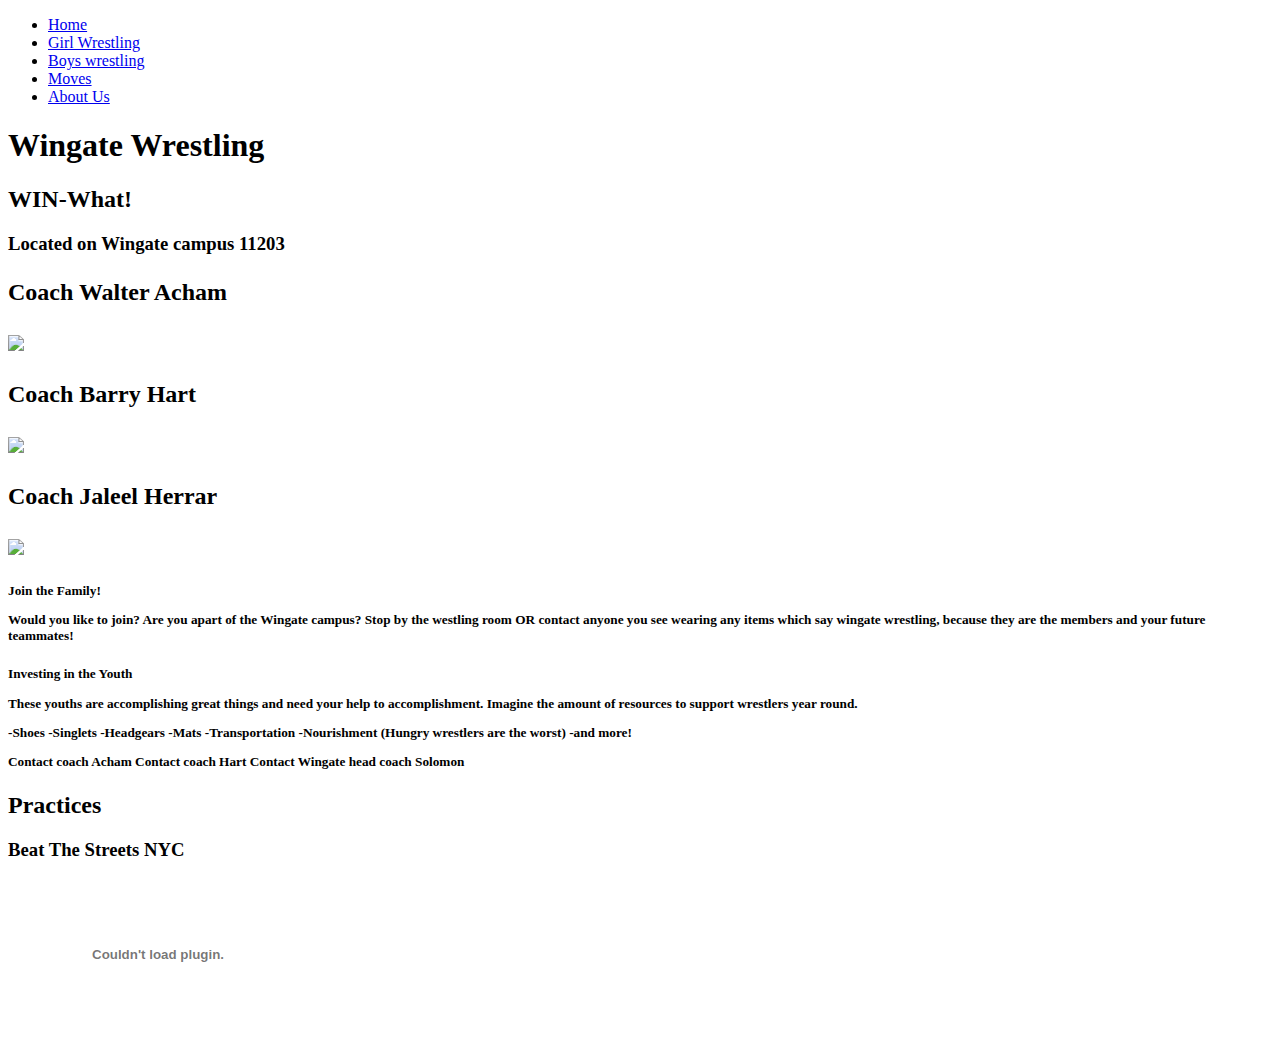
==== index.html @ 09bd8318 "Create index.html" ====
<!DOCTYPE html>
<html>
<head>
  <ul>
<li><a <a href="Wingate.html"> Home</a></li>
<li><a <a href="Girls.html"> Girl Wrestling</a></li>
<li><a <a href="boys.html"> Boys wrestling</a></li>
<li><a <a href="moves.html"> Moves</a></li>
<li><a <a href="about.html">About Us</a></li>
</ul>

  <link rel="stylesheet" href="wingate.css">
  <script type="text/javascript" src="wingate.js"></script>
  <title>Wingate Generals Wrestling</title>


  <!-- item floating left -->


  <!-- float right -->



  <h1> Wingate Wrestling</h1>
</head>
<body>

  <h2>WIN-What!
  </h2>
  <div>
    <!-- commumn to the left or left center -->
    <h3>Located on Wingate campus 11203</h3>
  </div>

  <div winning momments>
    <!-- <h2> Winning moments -->
    </h2>
    <!-- videos and articles after intro before practices -->
    <!-- Slideshow container -->
<!-- <div class="slideshow-container">

  Full-width images with number and caption text
  <!-- <div class="mySlides fade">
    <div class="numbertext">1 / 3</div>
    <img src="https://scontent-lga3-1.xx.fbcdn.net/v/t1.15752-9/29250018_10212238915589371_671957511883980800_n.jpg?_nc_cat=0&oh=77c940fc5de0f770a032009181d16c07&oe=5C3AE3E3" style="width:1000%">
    <div class="text">Caption Text</div>
  </div>

  <div class="mySlides fade">
    <div class="numbertext">2 / 3</div>
    <img src="https://scontent-lga3-1.xx.fbcdn.net/v/t1.15752-9/32150395_1626440100736837_1828267002658029568_n.jpg?_nc_cat=0&oh=938517f3f16ebd790defe7de7483f9fc&oe=5C27352B" style="width:1000%">
    <div class="text">Caption Two</div>
  </div>

  <div class="mySlides fade">
    <div class="numbertext">3 / 3</div>
    <img src="https://scontent-lga3-1.xx.fbcdn.net/v/t1.15752-9/s2048x2048/32871375_1636162826431231_5230746369496449024_n.jpg?_nc_cat=0&oh=e6580fbe977ea8d8f0cca83bb3825358&oe=5C1CA0D9" style="width:100%">
    <div class="text">Caption Three</div>
  </div>

  <!-- Next and previous buttons -->
  <!-- <a class="prev" onclick="plusSlides(-1)">&#10094;</a>
  <a class="next" onclick="plusSlides(1)">&#10095;</a>
</div> -->
<!-- <br> -->

<!-- The dots/circles -->
<!-- <div style="text-align:center">
  <span class="dot" onclick="currentSlide(1)"></span>
  <span class="dot" onclick="currentSlide(2)"></span>
  <span class="dot" onclick="currentSlide(3)"></span>
</div> -->
  </div winning moments>
  <div>
  <div class= "entire-thing">
    <div class= "ad-left">
      <div coaches>
        <h2>
          <!-- collumn to the left -->
          <P>
            Coach Walter Acham
          </p>
          <div coach>
            <img src="https://bloximages.chicago2.vip.townnews.com/qchron.com/content/tncms/assets/v3/editorial/e/04/e04d3c45-1d98-5cd0-bcb9-ed337d3a2676/4f185e7b655f1.image.jpg?resize=300%2C225"></img>

          </div coach>

          <p>
            Coach Barry Hart
                </p>
              <img src="https://scontent-lga3-1.xx.fbcdn.net/v/t1.15752-9/s2048x2048/32768267_1634332166614297_7760291401702572032_n.jpg?_nc_cat=0&oh=4610860001771be9aa8014324f336405&oe=5C21A5CC"></img>

<p>
          Coach Jaleel Herrar
</p>
<img src="https://scontent-lga3-1.xx.fbcdn.net/v/t1.0-0/p160x160/10389672_1512214725668950_2384092582925628292_n.jpg?_nc_cat=0&oh=b2e60c14357768d04d1cda4ef1022d76&oe=5C281729" class="center"></img>
        </h2>

      </div coaches>



    </div>
    <div class= "ad-right">
      <div join>
        <!-- put in collum on the right -->
        <p>
          <h5>Join the Family!</p>

            Would you like to join?

            Are you apart of the Wingate campus?

            Stop by the westling room
            <!-- picture of wrestling room -->
            OR contact anyone you see wearing any items which say wingate wrestling, because they are the members and your future teammates!
            <!-- pic of stuff? -->

          </div join></h5>
          <div invest>
            <!-- collumn on the right at the bottom of do you want to join -->
            <p>
            <h5>Investing in the Youth</p>

              These youths are accomplishing great things and need your help to accomplishment. Imagine the amount of resources to support wrestlers year round.
              <p>
                -Shoes
                -Singlets
                -Headgears
                -Mats
                -Transportation
                -Nourishment (Hungry wrestlers are the worst)
                -and more!
              </p>
              <p>
                Contact coach Acham
                Contact coach Hart
                Contact Wingate head coach Solomon
              </p>
            </div invest></h5>
            <div practice>
              <!-- at the very bottom -->
              <h2>Practices</h2>

      <h3>Beat The Streets NYC</h3>
      <p>
      <embed src="BTS-Info-20180905-compressed.PDF" class-"center">
        <!-- add docs  -->
    </p>
            </div practice>

          </div>
          <div class= "clear">
          </div>

        </div>
</div>

        <!-- </style> -->
      </body>
      </html>
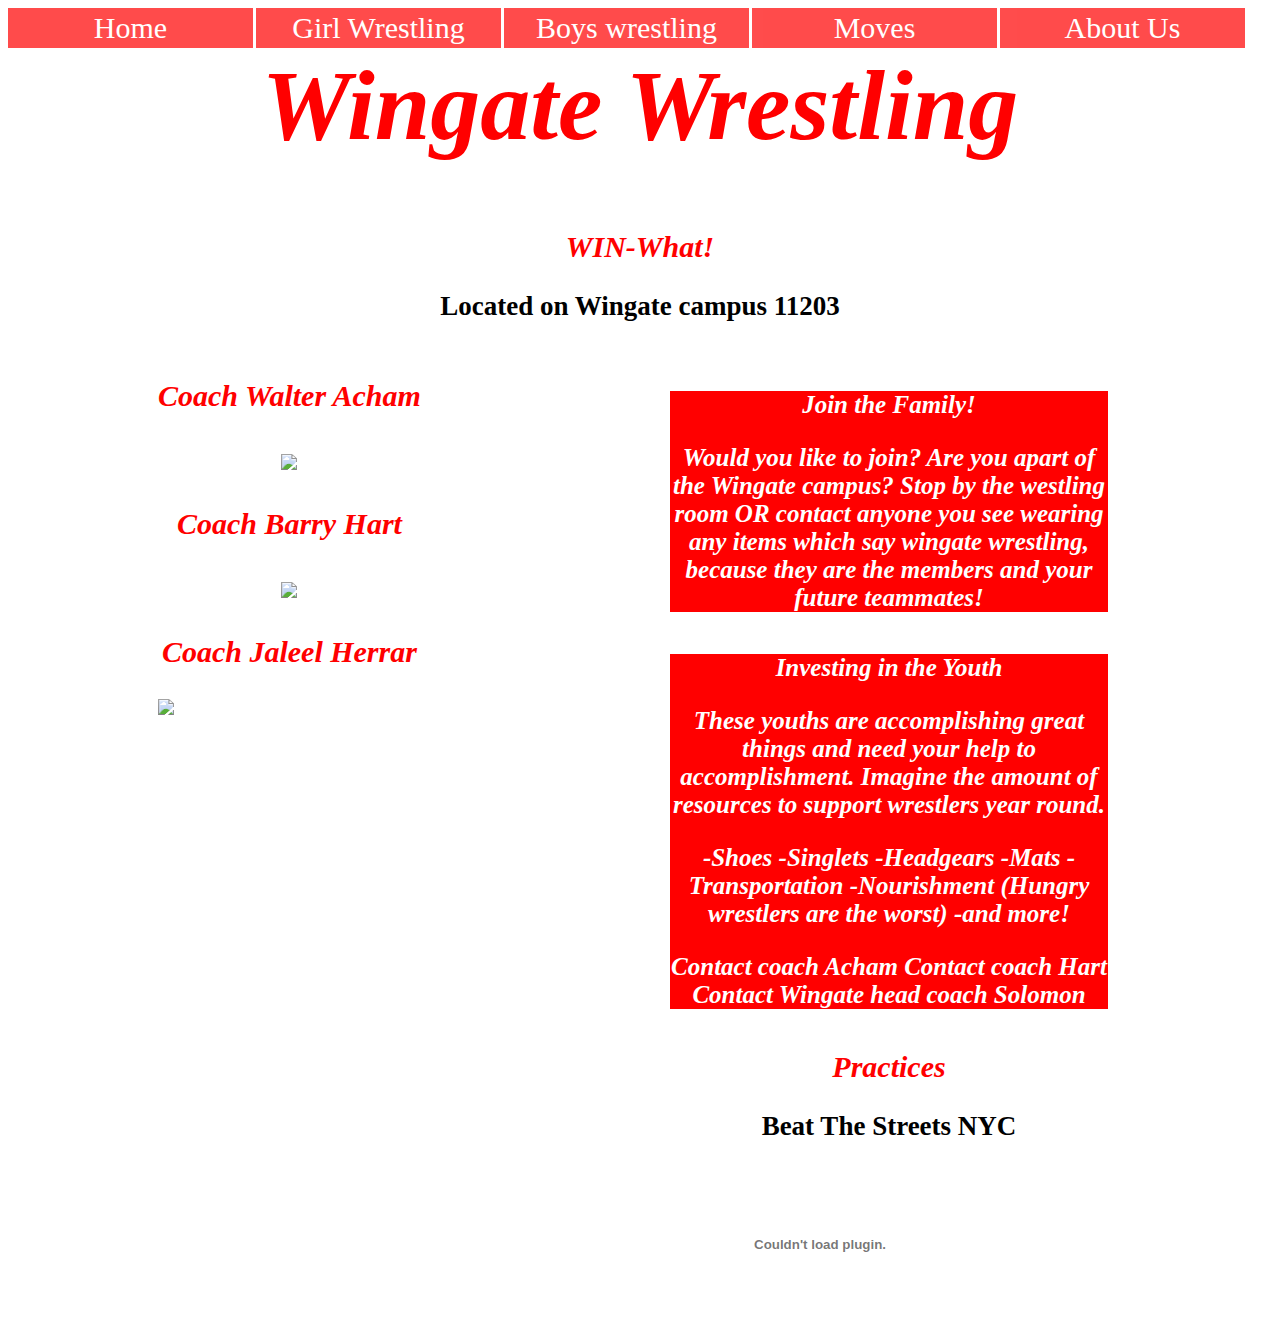
==== commit ad90c056: "Update index.html" ====
--- a/index.html
+++ b/index.html
@@ -2,7 +2,7 @@
 <html>
 <head>
   <ul>
-<li><a <a href="Wingate.html"> Home</a></li>
+<li><a <a href="index.html"> Home</a></li>
 <li><a <a href="Girls.html"> Girl Wrestling</a></li>
 <li><a <a href="boys.html"> Boys wrestling</a></li>
 <li><a <a href="moves.html"> Moves</a></li>
--- a/wingate.css
+++ b/wingate.css
@@ -0,0 +1,372 @@
+body{
+
+  background-color: white;
+
+  /* background-image: url("background.jpg"); */
+}
+
+img{
+  max-width: 700px;
+  max-height: 500px;
+}
+.center {
+    display: block;
+    margin-left: auto;
+    margin-right: auto;
+    /* width: 50%; */
+}
+.responsive {
+    width: 100%;
+    height: auto;
+}
+.regular{
+  display:inline-block;
+  width: 400px;
+  height: 400px;
+}
+
+/* navigation board */
+ul {
+  margin: 0px;
+  padding: 0px;
+  list-style: none;
+}
+ul li{
+float: left;
+width: 245px;
+height:40px;
+background-color: red;
+color: white;
+opacity: .7;
+line-height: 40px;
+text-align: center;
+font-size: 30px;
+margin-right: 3px;
+}
+/* HOw it looks */
+ul li a{
+  text-decoration: none;
+  color:white;
+  display: block;
+}
+/* when mouse is over a button */
+ul li a:hover{
+  background-color: black;
+}
+/* pics kept here
+girls team */
+
+
+/* boys team
+/* var(boys)=
+
+/* videos kept here */
+/* girls team */
+/* var(girls)=
+/* boys team */
+/* var(boys)= */
+
+/* different text styles */
+/* used for page titles */
+h1{
+  /* background-image: url("download.jpg"); */
+  text-align: center;
+  color: red;
+  font-size: 100px;
+  font-style: italic;
+  margin-top: auto;
+
+  }
+/* sub big titles */
+h2{
+  text-align:center;
+  font-style: italic;
+  font-size: 30px;
+  text-align: center;
+  color: red;
+  margin-right: auto;
+  /* max-width: 20.52em; */
+  }
+
+h3{
+  font-size: 27px;
+  color: black;
+  margin-right: auto;
+  text-align: center;
+  margin-right: auto;
+  /* max-width: 20.52em; */
+  }
+
+  h6{
+    font-size: 20px;
+    color: red;
+    margin: center;
+    text-align: center;
+    margin-right: auto;
+    /* max-width: 20.52em; */
+    }
+
+
+  h4{
+    font-size: 30px;
+    color: white;
+    margin-right: center;
+    background-color: black;
+    font-style: italic;
+      text-align: center;
+    }
+  h5{
+    font-size: 25px;
+    color: white;
+    margin: right;
+    text-align: center;
+    background-color: red;
+    font-style: italic;
+    margin-left: auto;
+    max-width: 17.52em;
+
+    }
+
+
+/* if you add any button, change how it looks */
+/* creates button */
+.button {
+  text-align: center;
+    background-color: red; /* Green */
+    border: 10px;
+    border-color: black;
+    color: red;
+    padding: 10px 5px;
+    /* text-align: right; */
+    text-decoration-color: red;
+    display: inline-block;
+    font-size: 20px;
+    -webkit-transition-duration: 0.4s; /* Safari */
+    transition-duration: 0.4s;
+}
+.button:hover{
+  background-color: white; /* Green */
+      color: white;
+}
+
+
+.button2 {
+
+    background-color: red; /* Green */
+    display: block;
+    /* float: right; */
+    border: none;
+    color: black;
+    border-radius: 50px;
+    padding: 10px 10px;
+    text-align: right;
+    text-decoration-color: black;
+    margin: center;
+    font-size: 15px;
+    -webkit-transition-duration: 0.4s; /* Safari */
+    transition-duration: 0.4s;
+}
+.button2:hover {
+  background-color: black; /* Green */
+      color: black;
+}
+/* to move text pics wor whatever to the left or right pu it between <div class="entire thing"><div class=""></div></div> */
+
+.ad-left {
+  float: left;
+  margin-left: 150px;
+}
+
+.ad-right {
+  float: right;
+  margin-right: 100px;
+}
+
+.entire-thing {
+  width: 1200px;
+  height: 100px;
+}
+
+/* at the end have to put <div class="clear"></div> */
+{box-sizing:border-box}
+
+/* Slideshow container */
+.slideshow-container {
+  max-width: 1000px;
+  position: relative;
+  margin: auto;
+}
+
+/* Hide the images by default */
+.mySlides {
+    display: none;
+}
+
+/* Next & previous buttons */
+.prev, .next {
+  cursor: pointer;
+  position: absolute;
+  top: 50%;
+  width: auto;
+  margin-top: -22px;
+  padding: 16px;
+  color: white;
+  font-weight: bold;
+  font-size: 18px;
+  transition: 0.6s ease;
+  border-radius: 0 3px 3px 0;
+}
+
+/* Position the "next button" to the right */
+.next {
+  right: 0;
+  border-radius: 3px 0 0 3px;
+  background-color: black;
+}
+
+/* On hover, add a black background color with a little bit see-through */
+.prev:hover, .next:hover {
+  background-color: rgba(0,0,0,0.8);
+}
+
+/* Caption text */
+.text {
+  color: black;
+  font-size: 15px;
+  padding: 8px 12px;
+  position: absolute;
+  bottom: 8px;
+  width: 100%;
+  text-align: center;
+}
+
+/* Number text (1/3 etc) */
+.numbertext {
+  color: black;
+  font-size: 12px;
+  padding: 8px 12px;
+  position: absolute;
+  top: 0;
+}
+
+/* The dots/bullets/indicators */
+.dot {
+  cursor: pointer;
+  height: 15px;
+  width: 15px;
+  margin: 0 2px;
+  background-color:black;
+  border-radius: 50%;
+  display: inline-block;
+  transition: background-color 0.6s ease;
+}
+
+.active, .dot:hover {
+  background-color: black;
+}
+
+/* Fading animation */
+.fade {
+  -webkit-animation-name: fade;
+  -webkit-animation-duration: 1.5s;
+  animation-name: fade;
+  animation-duration: 1.5s;
+}
+
+@-webkit-keyframes fade {
+  from {opacity: .4}
+  to {opacity: 1}
+}
+
+@keyframes fade {
+  from {opacity: .4}
+  to {opacity: 1}
+}
+
+/* test */
+* {
+  box-sizing: border-box;
+}
+
+/* Position the image container (needed to position the left and right arrows) */
+.container {
+  position: relative;
+}
+
+/* Hide the images by default */
+.mySlides {
+  display: none;
+}
+
+/* Add a pointer when hovering over the thumbnail images */
+.cursor {
+  cursor: pointer;
+}
+
+/* Next & previous buttons */
+.prev,
+.next {
+  cursor: pointer;
+  position: absolute;
+  top: 40%;
+  width: auto;
+  padding: 16px;
+  margin-top: -50px;
+  color: white;
+  font-weight: bold;
+  font-size: 20px;
+  border-radius: 0 3px 3px 0;
+  user-select: none;
+  -webkit-user-select: none;
+}
+
+/* Position the "next button" to the right */
+.next {
+  right: 0;
+  border-radius: 3px 0 0 3px;
+}
+
+/* On hover, add a black background color with a little bit see-through */
+.prev:hover,
+.next:hover {
+  background-color: rgba(0, 0, 0, 0.8);
+}
+
+/* Number text (1/3 etc) */
+.numbertext {
+  color: #f2f2f2;
+  font-size: 12px;
+  padding: 8px 12px;
+  position: absolute;
+  top: 0;
+}
+
+/* Container for image text */
+.caption-container {
+  text-align: center;
+  background-color: #222;
+  padding: 2px 16px;
+  color: white;
+}
+
+.row:after {
+  content: "";
+  display: table;
+  clear: both;
+}
+
+/* Six columns side by side */
+.column {
+  float: left;
+  width: 16.66%;
+}
+
+/* Add a transparency effect for thumnbail images */
+.demo {
+  opacity: 0.6;
+}
+
+.active,
+.demo:hover {
+  opacity: 1;
+}
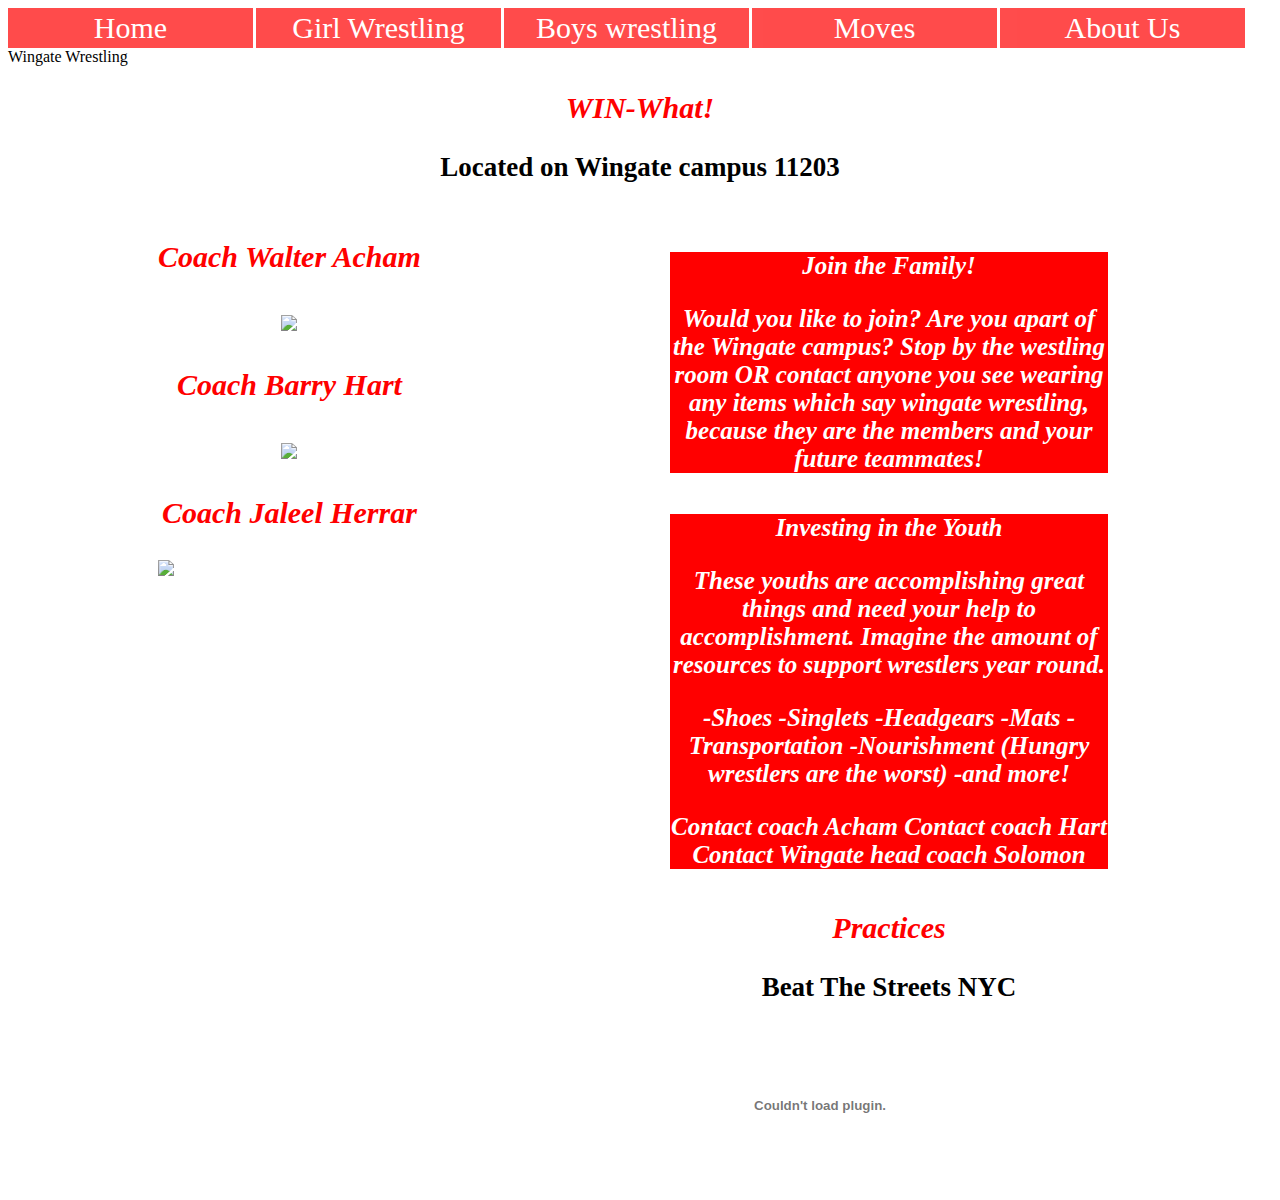
==== commit d1bcfe93: "Update index.html" ====
--- a/index.html
+++ b/index.html
@@ -11,15 +11,7 @@
 
   <link rel="stylesheet" href="wingate.css">
   <script type="text/javascript" src="wingate.js"></script>
-  <title>Wingate Generals Wrestling</title>
-
-
-  <!-- item floating left -->
-
-
-  <!-- float right -->
-
-
+  <title>Wingate Generals Wrestling</title
 
   <h1> Wingate Wrestling</h1>
 </head>
@@ -35,41 +27,6 @@
   <div winning momments>
     <!-- <h2> Winning moments -->
     </h2>
-    <!-- videos and articles after intro before practices -->
-    <!-- Slideshow container -->
-<!-- <div class="slideshow-container">
-
-  Full-width images with number and caption text
-  <!-- <div class="mySlides fade">
-    <div class="numbertext">1 / 3</div>
-    <img src="https://scontent-lga3-1.xx.fbcdn.net/v/t1.15752-9/29250018_10212238915589371_671957511883980800_n.jpg?_nc_cat=0&oh=77c940fc5de0f770a032009181d16c07&oe=5C3AE3E3" style="width:1000%">
-    <div class="text">Caption Text</div>
-  </div>
-
-  <div class="mySlides fade">
-    <div class="numbertext">2 / 3</div>
-    <img src="https://scontent-lga3-1.xx.fbcdn.net/v/t1.15752-9/32150395_1626440100736837_1828267002658029568_n.jpg?_nc_cat=0&oh=938517f3f16ebd790defe7de7483f9fc&oe=5C27352B" style="width:1000%">
-    <div class="text">Caption Two</div>
-  </div>
-
-  <div class="mySlides fade">
-    <div class="numbertext">3 / 3</div>
-    <img src="https://scontent-lga3-1.xx.fbcdn.net/v/t1.15752-9/s2048x2048/32871375_1636162826431231_5230746369496449024_n.jpg?_nc_cat=0&oh=e6580fbe977ea8d8f0cca83bb3825358&oe=5C1CA0D9" style="width:100%">
-    <div class="text">Caption Three</div>
-  </div>
-
-  <!-- Next and previous buttons -->
-  <!-- <a class="prev" onclick="plusSlides(-1)">&#10094;</a>
-  <a class="next" onclick="plusSlides(1)">&#10095;</a>
-</div> -->
-<!-- <br> -->
-
-<!-- The dots/circles -->
-<!-- <div style="text-align:center">
-  <span class="dot" onclick="currentSlide(1)"></span>
-  <span class="dot" onclick="currentSlide(2)"></span>
-  <span class="dot" onclick="currentSlide(3)"></span>
-</div> -->
   </div winning moments>
   <div>
   <div class= "entire-thing">
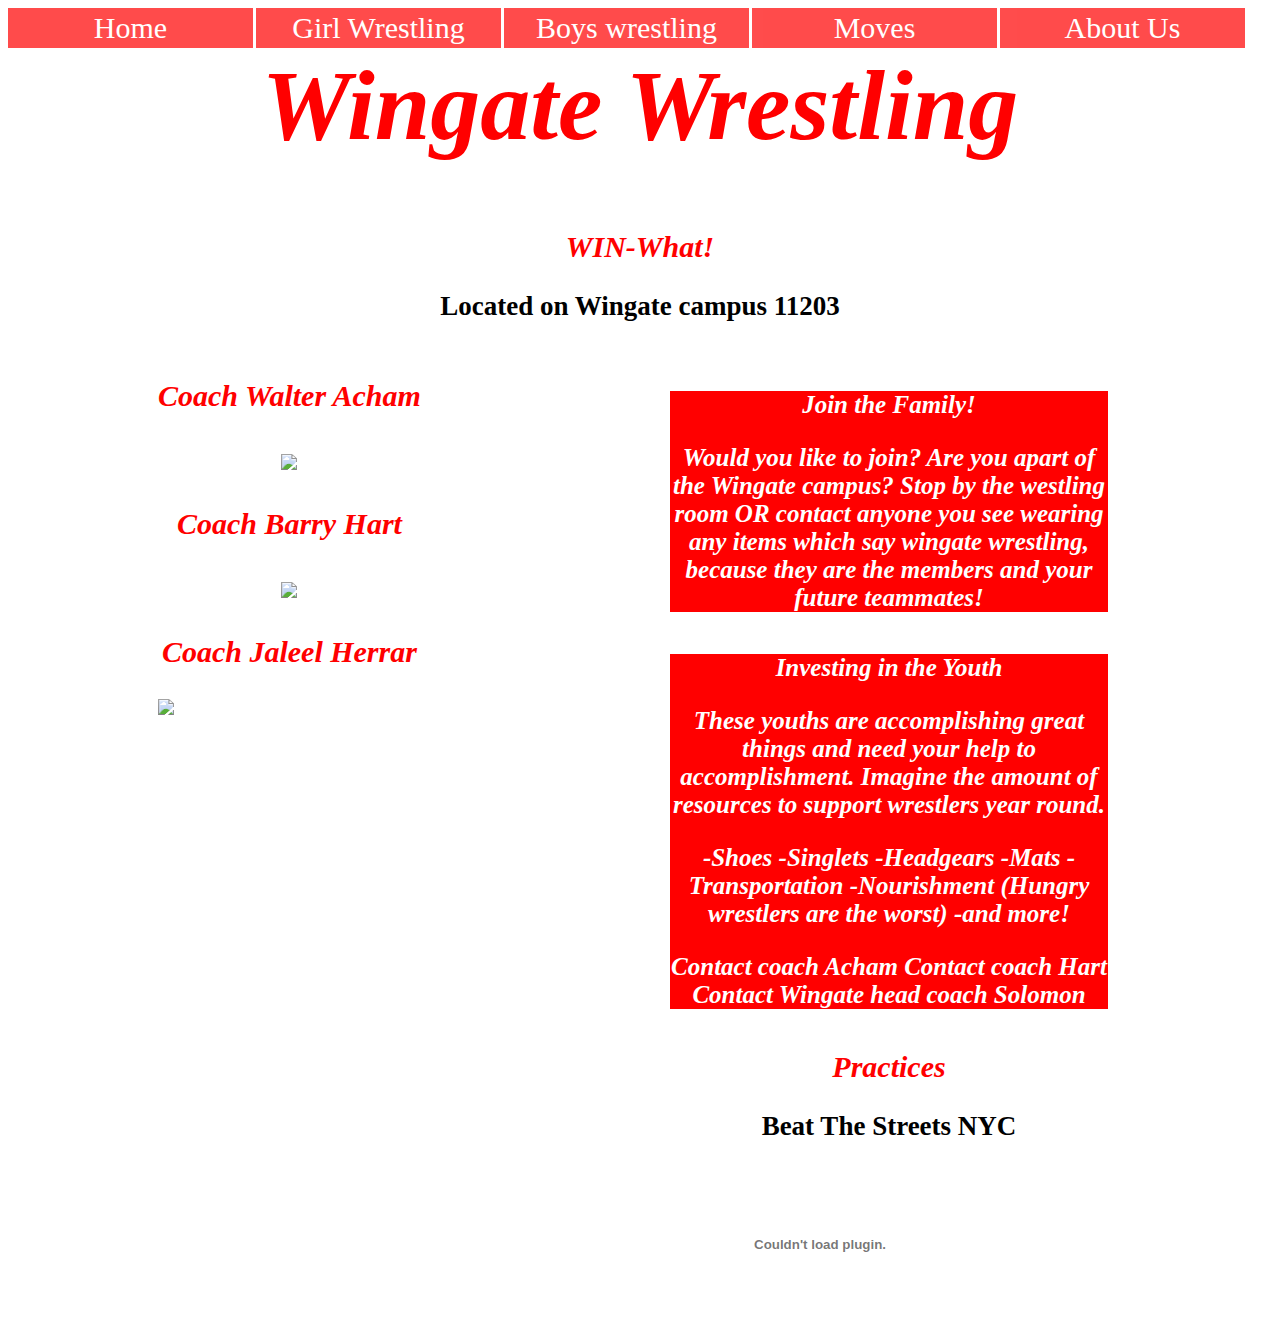
==== commit de78a443: "Update index.html" ====
--- a/index.html
+++ b/index.html
@@ -11,7 +11,7 @@
 
   <link rel="stylesheet" href="wingate.css">
   <script type="text/javascript" src="wingate.js"></script>
-  <title>Wingate Generals Wrestling</title
+<title>Wingate Generals Wrestling</title>
 
   <h1> Wingate Wrestling</h1>
 </head>
